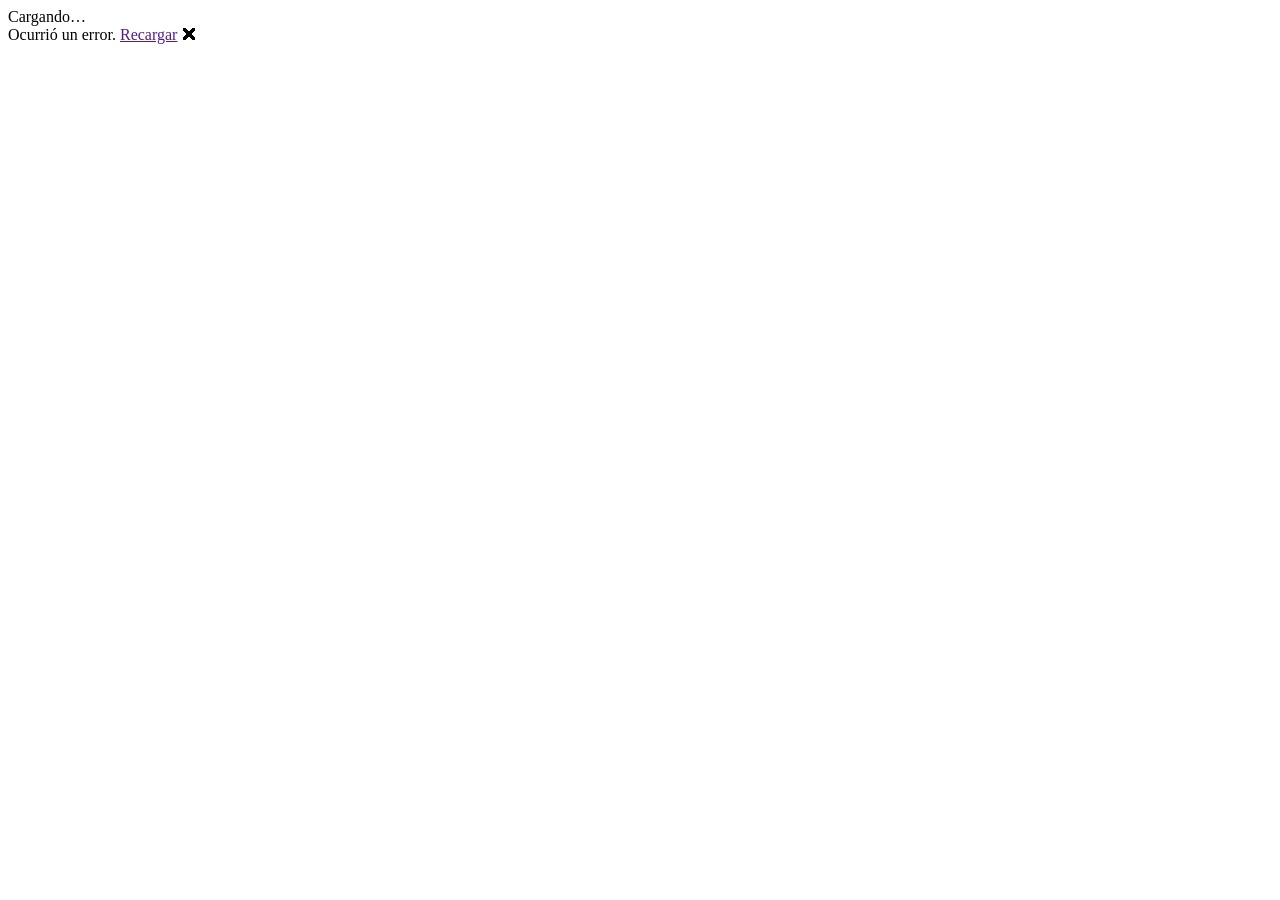
==== src/Connect4HoopsArcade.Web/wwwroot/index.html @ d57e4c07 "feat(web): design-system CSS (tokens, fonts, keyframes) and index.html" ====
<!DOCTYPE html>
<html lang="es">
<head>
    <meta charset="utf-8" />
    <meta name="viewport" content="width=device-width, initial-scale=1.0, maximum-scale=1.0, user-scalable=no" />
    <title>Connect 4 Hoops Arcade</title>
    <base href="/" />
    <link rel="stylesheet" href="css/app.css" />
    <link rel="stylesheet" href="css/board.css" />
</head>
<body>
    <div id="app">
        <div class="boot">Cargando…</div>
    </div>
    <div id="blazor-error-ui">
        Ocurrió un error. <a href="" class="reload">Recargar</a>
        <a class="dismiss">🗙</a>
    </div>
    <script src="_framework/blazor.webassembly.js"></script>
    <script src="js/arcade.js"></script>
</body>
</html>
---- src/Connect4HoopsArcade.Web/wwwroot/css/app.css ----
/* ---- Self-hosted fonts ---- */
@font-face { font-family: 'Fredoka'; font-weight: 400; src: url('../fonts/fredoka-400.woff2') format('woff2'); font-display: swap; }
@font-face { font-family: 'Fredoka'; font-weight: 500; src: url('../fonts/fredoka-500.woff2') format('woff2'); font-display: swap; }
@font-face { font-family: 'Fredoka'; font-weight: 600; src: url('../fonts/fredoka-600.woff2') format('woff2'); font-display: swap; }
@font-face { font-family: 'Fredoka'; font-weight: 700; src: url('../fonts/fredoka-700.woff2') format('woff2'); font-display: swap; }
@font-face { font-family: 'Nunito'; font-weight: 600; src: url('../fonts/nunito-600.woff2') format('woff2'); font-display: swap; }
@font-face { font-family: 'Nunito'; font-weight: 700; src: url('../fonts/nunito-700.woff2') format('woff2'); font-display: swap; }
@font-face { font-family: 'Nunito'; font-weight: 800; src: url('../fonts/nunito-800.woff2') format('woff2'); font-display: swap; }
@font-face { font-family: 'Nunito'; font-weight: 900; src: url('../fonts/nunito-900.woff2') format('woff2'); font-display: swap; }

/* ---- Design tokens ---- */
:root {
  --c-pink:   #ff2d6f;
  --c-cyan:   #22d3ee;
  --c-yellow: #ffd23f;
  --c-green:  #2ee86e;
  --c-orange: #ff8a00;
  --c-purple: #b14bff;
  --c-blue:   #3b82f6;
  --c-red:    #ff3b3b;
  --ink:      #1a1030;
  --bg:       radial-gradient(120% 90% at 50% 0%, #211a4d 0%, #120e2e 45%, #08060f 100%);
  --board:    linear-gradient(180deg, #2546ff, #1a30c4);
  --cell:     radial-gradient(circle at 38% 34%, #0a0820, #05040f);
}

* { box-sizing: border-box; }
html, body { margin: 0; padding: 0; height: 100%; }
::-webkit-scrollbar { width: 0; height: 0; }
body { background: #08060f; color: #fff; font-family: 'Nunito', system-ui, sans-serif; overflow: hidden; }
.boot { display: flex; align-items: center; justify-content: center; height: 100vh; color: #22d3ee; font-weight: 800; }
#app { height: 100vh; }
.arc-root { font-family: 'Nunito', system-ui, sans-serif; position: relative; width: 100%; height: 100vh; overflow: hidden; background: var(--bg); color: #fff; }
.font-display { font-family: 'Fredoka', system-ui, sans-serif; }

#blazor-error-ui { display: none; position: fixed; bottom: 0; left: 0; right: 0; background: #ff2d6f; color: #fff; padding: 10px; text-align: center; z-index: 100; }
#blazor-error-ui .reload, #blazor-error-ui .dismiss { color: #fff; margin-left: 8px; cursor: pointer; }

/* ---- Keyframes (verbatim from design source) ---- */
@keyframes drop { 0% { transform: translateY(-580px) scaleY(1); animation-timing-function: cubic-bezier(.5,0,.85,.4); } 50% { transform: translateY(0) scaleY(1); animation-timing-function: cubic-bezier(.2,.7,.4,1); } 57% { transform: translateY(0) scale(1.16,.82); } 66% { transform: translateY(-46px) scale(.94,1.06); animation-timing-function: cubic-bezier(.5,0,.85,.4); } 80% { transform: translateY(0) scale(1.07,.93); } 90% { transform: translateY(-14px) scale(1,1); } 100% { transform: translateY(0) scale(1,1); } }
@keyframes land { 0% { transform: scale(.25); opacity: .85; } 100% { transform: scale(2); opacity: 0; } }
@keyframes connectBadge { 0% { transform: translate(-50%,-50%) scale(.3) rotate(-10deg); } 45% { transform: translate(-50%,-50%) scale(1.18) rotate(4deg); } 65% { transform: translate(-50%,-50%) scale(.94) rotate(-2deg); } 100% { transform: translate(-50%,-50%) scale(1) rotate(0); } }
@keyframes boardWin { 0%,100% { box-shadow: 0 0 0 4px #16259e, 0 16px 0 #0f1a78, 0 24px 44px rgba(0,0,0,.5), inset 0 0 30px rgba(255,255,255,.12); } 50% { box-shadow: 0 0 0 4px #16259e, 0 16px 0 #0f1a78, 0 0 70px 10px var(--wf), inset 0 0 30px rgba(255,255,255,.12); } }
@keyframes shake { 0%,100% { transform: translateX(0); } 20% { transform: translateX(-7px); } 40% { transform: translateX(7px); } 60% { transform: translateX(-5px); } 80% { transform: translateX(5px); } }
@keyframes floatY { 0%,100% { transform: translateY(0) rotate(-6deg); } 50% { transform: translateY(-28px) rotate(6deg); } }
@keyframes ballBounce { 0%,100% { transform: translateY(0) scale(1,1); } 45% { transform: translateY(-130px) scale(.94,1.06); } 50% { transform: translateY(-138px) scale(1.04,.96); } 90% { transform: translateY(0) scale(1.08,.92); } }
@keyframes glowPulse { 0%,100% { opacity: .55; transform: scale(1); } 50% { opacity: 1; transform: scale(1.06); } }
@keyframes winPulse { 0%,100% { box-shadow: 0 0 0 0 rgba(255,255,255,.95), 0 0 22px 6px var(--wg); transform: scale(1); } 50% { box-shadow: 0 0 0 5px rgba(255,255,255,1), 0 0 40px 14px var(--wg); transform: scale(1.07); } }
@keyframes confettiFall { 0% { transform: translateY(-30px) rotate(0); opacity: 1; } 100% { transform: translateY(105vh) rotate(720deg); opacity: 1; } }
@keyframes pop { 0% { transform: scale(.55); } 60% { transform: scale(1.12); } 100% { transform: scale(1); } }
@keyframes slideUp { 0% { transform: translateY(34px); } 100% { transform: translateY(0); } }
@keyframes blink { 0%,100% { opacity: 1; } 50% { opacity: .15; } }
@keyframes scan { 0% { background-position: 0 0; } 100% { background-position: 0 22px; } }
@keyframes spin { to { transform: rotate(360deg); } }
@keyframes turnGlow { 0%,100% { box-shadow: 0 0 0 2px var(--tc), 0 0 22px -2px var(--tc); } 50% { box-shadow: 0 0 0 4px var(--tc), 0 0 48px 2px var(--tc); } }
@keyframes arrowBounce { 0%,100% { transform: translateY(0); } 50% { transform: translateY(9px); } }
@keyframes badgePulse { 0%,100% { transform: scale(1); } 50% { transform: scale(1.08); } }

/* ---- Rotate hint (portrait phones) ---- */
.rotate-hint { display: none; }
@media (orientation: portrait) and (max-width: 900px) {
  .game-screen .board-wrap { display: none !important; }
  .game-screen .rotate-hint { display: flex !important; }
}
---- src/Connect4HoopsArcade.Web/wwwroot/css/board.css ----
/* Board, cell, panel styles — populated in Phase 4. */
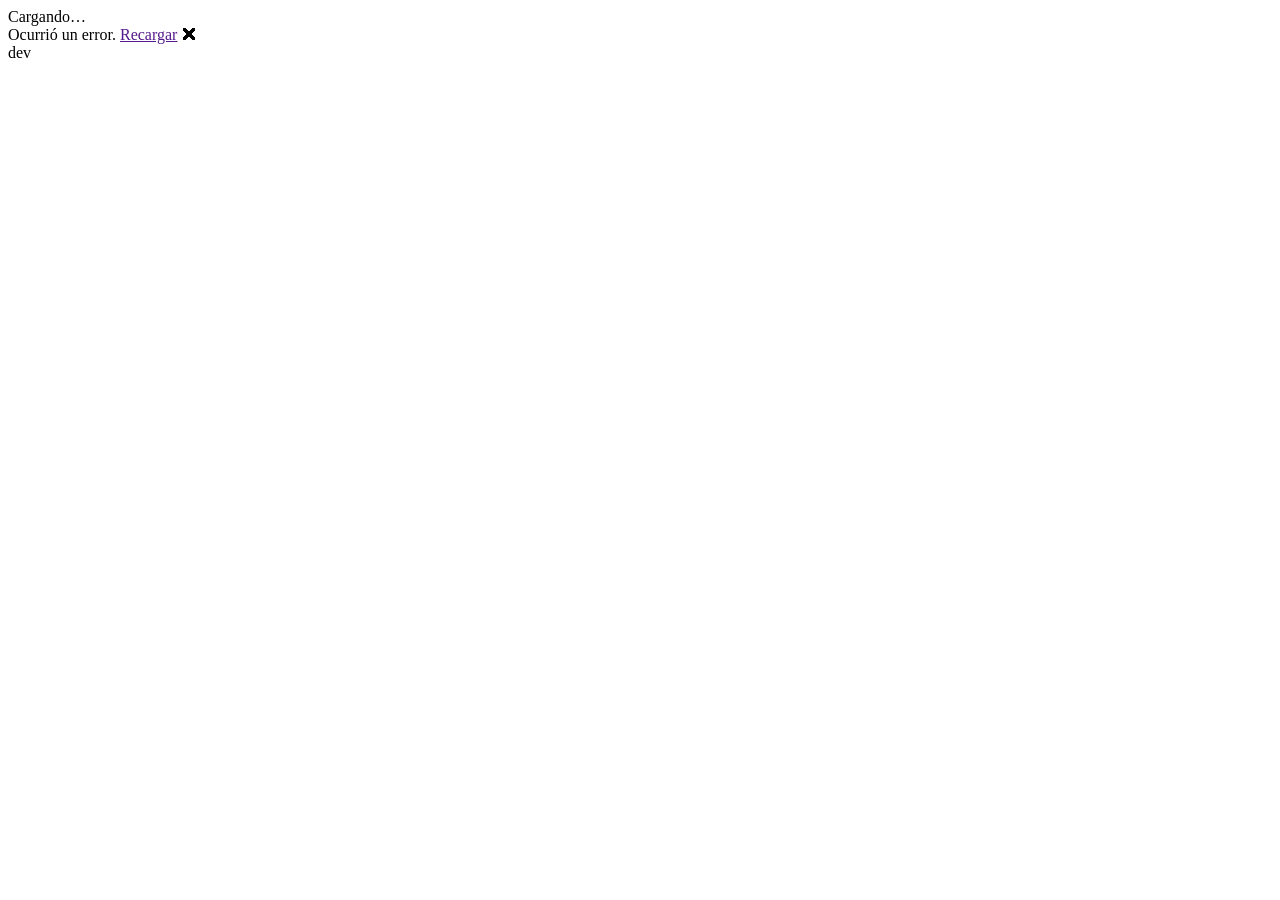
==== commit 96656c00: "feat(build): stamp a build-version tag in a dim screen corner build.sh replaces __BUILD_VERSION__ in" ====
--- a/src/Connect4HoopsArcade.Web/wwwroot/index.html
+++ b/src/Connect4HoopsArcade.Web/wwwroot/index.html
@@ -7,6 +7,7 @@
     <base href="/" />
     <link rel="stylesheet" href="css/app.css" />
     <link rel="stylesheet" href="css/board.css" />
+    <link rel="stylesheet" href="css/mobile.css" />
 </head>
 <body>
     <div id="app">
@@ -16,6 +17,8 @@
         Ocurrió un error. <a href="" class="reload">Recargar</a>
         <a class="dismiss">🗙</a>
     </div>
+    <div class="build-tag" id="build-tag">__BUILD_VERSION__</div>
+    <script>(function(){var t=document.getElementById('build-tag');if(t&&t.textContent.indexOf('__BUILD')===0)t.textContent='dev';})();</script>
     <script src="_framework/blazor.webassembly.js"></script>
     <script src="js/arcade.js"></script>
 </body>
--- a/src/Connect4HoopsArcade.Web/wwwroot/css/app.css
+++ b/src/Connect4HoopsArcade.Web/wwwroot/css/app.css
@@ -28,9 +28,9 @@
 html, body { margin: 0; padding: 0; height: 100%; }
 ::-webkit-scrollbar { width: 0; height: 0; }
 body { background: #08060f; color: #fff; font-family: 'Nunito', system-ui, sans-serif; overflow: hidden; }
-.boot { display: flex; align-items: center; justify-content: center; height: 100vh; color: #22d3ee; font-weight: 800; }
-#app { height: 100vh; }
-.arc-root { font-family: 'Nunito', system-ui, sans-serif; position: relative; width: 100%; height: 100vh; overflow: hidden; background: var(--bg); color: #fff; }
+.boot { display: flex; align-items: center; justify-content: center; height: 100vh; height: 100dvh; color: #22d3ee; font-weight: 800; }
+#app { height: 100vh; height: 100dvh; }
+.arc-root { font-family: 'Nunito', system-ui, sans-serif; position: relative; width: 100%; height: 100vh; height: 100dvh; overflow: hidden; background: var(--bg); color: #fff; }
 .font-display { font-family: 'Fredoka', system-ui, sans-serif; }
 
 #blazor-error-ui { display: none; position: fixed; bottom: 0; left: 0; right: 0; background: #ff2d6f; color: #fff; padding: 10px; text-align: center; z-index: 100; }
@@ -56,9 +56,15 @@
 @keyframes arrowBounce { 0%,100% { transform: translateY(0); } 50% { transform: translateY(9px); } }
 @keyframes badgePulse { 0%,100% { transform: scale(1); } 50% { transform: scale(1.08); } }
 
-/* ---- Rotate hint (portrait phones) ---- */
-.rotate-hint { display: none; }
-@media (orientation: portrait) and (max-width: 900px) {
-  .game-screen .board-wrap { display: none !important; }
-  .game-screen .rotate-hint { display: flex !important; }
+/* Rotate hint removed — phones use the dedicated MobileGameView. The element stays hidden if present. */
+.rotate-hint { display: none !important; }
+
+/* ---- Build/version tag (injected by build.sh from CF_PAGES_COMMIT_SHA; "dev" locally) ---- */
+.build-tag {
+  position: fixed; z-index: 200;
+  right: calc(env(safe-area-inset-right) + 5px);
+  bottom: calc(env(safe-area-inset-bottom) + 4px);
+  font-family: 'Nunito', system-ui, sans-serif; font-size: 9px; font-weight: 700;
+  color: rgba(255,255,255,.32); letter-spacing: .3px;
+  pointer-events: none; user-select: none;
 }
--- a/src/Connect4HoopsArcade.Web/wwwroot/css/board.css
+++ b/src/Connect4HoopsArcade.Web/wwwroot/css/board.css
@@ -1 +1,26 @@
 /* Board, cell, panel styles — populated in Phase 4. */
+.mode-card { cursor:pointer; width:330px; max-width:42vw; min-width:240px; padding:34px 24px; border-radius:28px; background:linear-gradient(180deg,#15294a,#0d1830); color:#fff; box-shadow:inset 0 2px 0 rgba(255,255,255,.08); transition:transform .15s, box-shadow .15s; }
+.mode-card--cyan { border:3px solid #22d3ee; box-shadow:0 0 30px rgba(34,211,238,.3), inset 0 2px 0 rgba(255,255,255,.08); }
+.mode-card--pink { border:3px solid #ff2d6f; background:linear-gradient(180deg,#3a1330,#1f0a1c); box-shadow:0 0 30px rgba(255,45,111,.3), inset 0 2px 0 rgba(255,255,255,.08); }
+.mode-card--cyan:hover { transform:translateY(-6px); box-shadow:0 0 46px rgba(34,211,238,.6); }
+.mode-card--pink:hover { transform:translateY(-6px); box-shadow:0 0 46px rgba(255,45,111,.6); }
+.pill-btn { cursor:pointer; display:flex; align-items:center; gap:8px; padding:11px 20px; border-radius:999px; border:1.5px solid rgba(255,255,255,.2); background:rgba(255,255,255,.04); color:rgba(255,255,255,.85); font-weight:800; font-size:14px; }
+.pill-btn:hover { background:rgba(255,255,255,.1); }
+.setup-label { font-size:12px; font-weight:900; color:rgba(255,255,255,.5); letter-spacing:1.5px; margin-bottom:8px; }
+.top-btn { cursor:pointer; display:flex; align-items:center; gap:7px; height:42px; padding:0 18px; border-radius:999px; border:1.5px solid rgba(255,255,255,.16); background:rgba(255,255,255,.06); color:#fff; font-weight:800; font-size:14px; }
+.top-btn--yellow { border:1.5px solid rgba(255,210,63,.5); background:rgba(255,210,63,.12); color:#ffd23f; }
+.square-btn { cursor:pointer; padding:11px 20px; border-radius:12px; border:1.5px solid rgba(255,255,255,.2); background:rgba(255,255,255,.05); color:#fff; font-weight:800; font-size:14px; }
+.square-btn:hover { background:rgba(255,255,255,.1); }
+.set-row { display:flex; align-items:center; gap:16px; padding:16px 20px; border-radius:18px; background:rgba(255,255,255,.05); border:1.5px solid rgba(255,255,255,.1); }
+.set-ico { font-size:26px; width:32px; text-align:center; }
+.set-name { flex:none; width:140px; font-weight:800; font-size:16px; }
+.set-val { flex:none; width:48px; text-align:right; font-family:'Fredoka',sans-serif; font-weight:700; font-size:20px; color:#ffd23f; }
+.seg-btn { cursor:pointer; padding:9px 18px; border-radius:12px; border:2px solid rgba(255,255,255,.15); background:rgba(255,255,255,.03); color:#fff; font-weight:800; font-size:14px; }
+.seg-btn--on { border-color:#ffd23f; background:rgba(255,210,63,.18); color:#ffd23f; }
+.cpu-level-sel { display:flex; align-items:center; gap:8px; margin-top:4px; }
+.cpu-level-arrow { cursor:pointer; width:34px; height:34px; flex:none; border-radius:10px; border:1.5px solid rgba(255,255,255,.2); background:rgba(255,255,255,.06); color:#fff; font-size:14px; font-weight:900; display:flex; align-items:center; justify-content:center; }
+.cpu-level-arrow:disabled { opacity:.3; cursor:default; }
+.cpu-level-name { flex:1; text-align:center; font-family:'Fredoka',sans-serif; font-weight:700; font-size:20px; color:#ffd23f; white-space:nowrap; }
+.starter-toggle { display:flex; align-items:center; gap:6px; margin-top:8px; }
+.starter-label { flex:none; font-size:10px; font-weight:900; color:rgba(255,255,255,.5); letter-spacing:1px; }
+.starter-toggle .seg-btn { padding:6px 12px; font-size:13px; }
--- a/src/Connect4HoopsArcade.Web/wwwroot/css/mobile.css
+++ b/src/Connect4HoopsArcade.Web/wwwroot/css/mobile.css
@@ -0,0 +1,92 @@
+/* ===== Mobile layout (consumed by MobileGameView / MobilePlayerSetup) ===== */
+
+/* ---- In-game ---- */
+.mob-game {
+  position: absolute; inset: 0; z-index: 5;
+  display: flex; flex-direction: column;
+  padding: calc(env(safe-area-inset-top) + 8px) calc(env(safe-area-inset-right) + 10px)
+           calc(env(safe-area-inset-bottom) + 8px) calc(env(safe-area-inset-left) + 10px);
+  gap: 8px; min-height: 0;
+}
+
+.mob-scoreboard {
+  flex: none; display: flex; align-items: center; gap: 8px;
+  width: 100%; padding: 7px 10px; border-radius: 14px; cursor: pointer;
+  border: 1.5px solid rgba(255,255,255,.14);
+  background: linear-gradient(90deg, rgba(34,211,238,.14), rgba(255,45,111,.14));
+  color: #fff; font-family: 'Nunito', system-ui, sans-serif;
+}
+.mob-scoreboard:active { filter: brightness(1.15); }
+.mob-sb-side { display: flex; align-items: center; gap: 7px; flex: 1; min-width: 0; opacity: .55; transition: opacity .2s; }
+.mob-sb-side.right { justify-content: flex-end; }
+.mob-sb-side.on { opacity: 1; }
+.mob-sb-ava { width: 34px; height: 34px; flex: none; }
+.mob-sb-meta { display: flex; flex-direction: column; line-height: 1; min-width: 0; }
+.mob-sb-meta.right { align-items: flex-end; }
+.mob-sb-name { font-weight: 800; font-size: 13px; max-width: 90px; overflow: hidden; text-overflow: ellipsis; white-space: nowrap; }
+.mob-sb-score { font-family: 'Fredoka', sans-serif; font-weight: 700; font-size: 20px; color: #fff; }
+.mob-sb-mid { flex: none; text-align: center; font-size: 10px; font-weight: 900; color: #ffd23f; letter-spacing: .5px; display: flex; flex-direction: column; align-items: center; gap: 1px; }
+.mob-sb-grip { color: rgba(255,255,255,.4); font-size: 11px; }
+
+.mob-board-area { flex: 1; min-height: 0; display: flex; align-items: center; justify-content: center; }
+/* Board keeps a fixed 7:6 ratio (deterministic height) so the flex:1 cells fill exactly and never
+   overflow; width/height both fit the available area; max-height is the safety net. */
+.mob-board-area > * {
+  width: min(100%, calc((100dvh - 200px) * 7 / 6));
+  max-width: 100%;
+  aspect-ratio: 7 / 6;
+  max-height: 100%;
+}
+
+.mob-narrator { flex: none; display: flex; justify-content: center; }
+.mob-narrator > * { margin-top: 0 !important; }
+.mob-narrator :where(span) { white-space: normal !important; }
+
+/* ---- Action sheet ---- */
+.mob-scrim { position: absolute; inset: 0; z-index: 40; background: rgba(4,3,10,.5); animation: pop .15s ease; }
+.mob-sheet {
+  position: absolute; z-index: 41; left: 10px; right: 10px;
+  bottom: calc(env(safe-area-inset-bottom) + 10px);
+  background: #161031; border: 1px solid rgba(255,255,255,.2); border-radius: 16px;
+  padding: 12px; display: flex; flex-direction: column; gap: 8px;
+  box-shadow: 0 -12px 30px rgba(0,0,0,.6); animation: slideUp .25s ease;
+}
+.mob-sheet-grip { width: 38px; height: 4px; border-radius: 2px; background: rgba(255,255,255,.25); margin: 0 auto 4px; }
+.mob-sheet-item { cursor: pointer; text-align: left; font-weight: 800; font-size: 16px; color: #fff;
+  background: rgba(255,255,255,.07); border: 1px solid rgba(255,255,255,.12); border-radius: 11px; padding: 13px 14px; }
+.mob-sheet-item:disabled { opacity: .4; }
+.mob-sheet-item.cancel { text-align: center; color: rgba(255,255,255,.6); background: transparent; border-color: transparent; }
+
+/* ---- Mobile setup ---- */
+.mob-setup { position: absolute; inset: 0; z-index: 5; display: flex; flex-direction: column;
+  padding: calc(env(safe-area-inset-top) + 10px) calc(env(safe-area-inset-right) + 12px)
+           calc(env(safe-area-inset-bottom) + 10px) calc(env(safe-area-inset-left) + 12px);
+  gap: 10px; min-height: 0; animation: slideUp .4s ease; }
+.mob-setup-head { flex: none; display: flex; align-items: center; justify-content: space-between; }
+.mob-setup-title { font-weight: 700; font-size: 20px; }
+.mob-tabs { flex: none; display: flex; gap: 8px; }
+.mob-tab { flex: 1; cursor: pointer; font-weight: 900; font-size: 13px; padding: 9px; border-radius: 11px;
+  background: rgba(255,255,255,.05); border: 1.5px solid rgba(255,255,255,.12); color: rgba(255,255,255,.55); }
+.mob-tab.on { background: rgba(34,211,238,.18); border-color: #22d3ee; color: #bdf3fb; }
+.mob-setup-body { flex: 1; min-height: 0; overflow: auto; display: flex; justify-content: center; }
+.mob-setup-body > * { width: 100%; max-width: 460px; }
+.mob-setup-foot { flex: none; display: flex; flex-direction: column; align-items: center; gap: 8px; }
+.mob-warn { display: flex; align-items: center; gap: 8px; padding: 8px 16px; border-radius: 999px;
+  background: rgba(255,45,111,.16); border: 1.5px solid #ff2d6f; color: #ffd0de; font-weight: 800; font-size: 13px; }
+.mob-play { cursor: pointer; width: 100%; max-width: 460px; padding: 15px; border-radius: 999px; border: none;
+  background: linear-gradient(180deg,#ffd23f,#f5a700); box-shadow: 0 6px 0 #c98800; color: #1a1030;
+  font-weight: 700; font-size: 24px; letter-spacing: 1px; }
+.mob-play:disabled { background: rgba(255,255,255,.12); box-shadow: none; color: rgba(255,255,255,.5); opacity: .6; }
+
+.mob-cpu-box { flex: none; display: flex; flex-direction: column; gap: 6px; width: 100%; max-width: 460px;
+  padding: 8px 12px; border-radius: 14px;
+  background: rgba(255,210,63,.12); border: 1.5px solid rgba(255,210,63,.5); }
+.mob-cpu-row { display: flex; align-items: center; gap: 10px; }
+.mob-cpu-box-label { flex: none; font-weight: 900; font-size: 12px; color: #ffd23f; letter-spacing: .5px; }
+.mob-cpu-box .cpu-level-sel { flex: 1; margin-top: 0; }
+.mob-cpu-box .starter-toggle { margin-top: 0; }
+
+/* ---- Simple screens / modals on small viewports ---- */
+@media (max-width: 767px), (orientation: landscape) and (max-height: 480px) {
+  .modal-card { max-width: 92vw !important; max-height: 88dvh !important; overflow: auto !important; }
+}
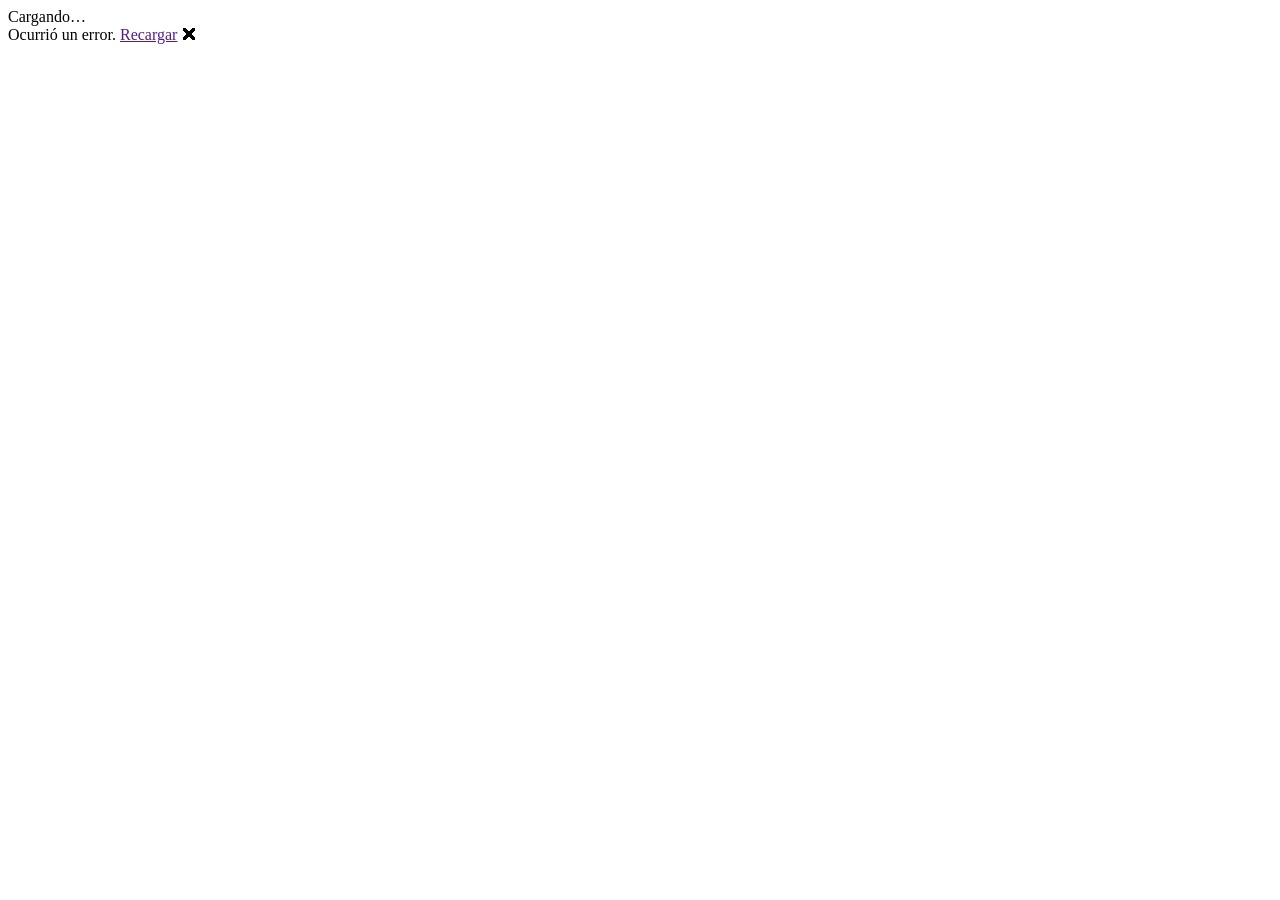
==== commit 39937888: "fix(web): UX cleanup batch (fullscreen→settings, click sfx, CPU setup, Inicio btn) - (1) Fullscreen:" ====
--- a/src/Connect4HoopsArcade.Web/wwwroot/index.html
+++ b/src/Connect4HoopsArcade.Web/wwwroot/index.html
@@ -8,6 +8,13 @@
     <link rel="stylesheet" href="css/app.css" />
     <link rel="stylesheet" href="css/board.css" />
     <link rel="stylesheet" href="css/mobile.css" />
+    <link rel="manifest" href="manifest.webmanifest" />
+    <meta name="theme-color" content="#0b0a1f" />
+    <meta name="mobile-web-app-capable" content="yes" />
+    <meta name="apple-mobile-web-app-capable" content="yes" />
+    <meta name="apple-mobile-web-app-status-bar-style" content="black-translucent" />
+    <meta name="apple-mobile-web-app-title" content="4cHoops" />
+    <link rel="apple-touch-icon" href="apple-touch-icon.png" />
 </head>
 <body>
     <div id="app">
@@ -17,9 +24,38 @@
         Ocurrió un error. <a href="" class="reload">Recargar</a>
         <a class="dismiss">🗙</a>
     </div>
-    <div class="build-tag" id="build-tag">__BUILD_VERSION__</div>
-    <script>(function(){var t=document.getElementById('build-tag');if(t&&t.textContent.indexOf('__BUILD')===0)t.textContent='dev';})();</script>
+    <script>window.__build = '__BUILD_VERSION__'; window.getBuild = function () { var b = window.__build; return (b && b.indexOf('__BUILD') !== 0) ? b : 'dev'; };</script>
     <script src="_framework/blazor.webassembly.js"></script>
     <script src="js/arcade.js"></script>
+    <script>
+      (function () {
+        if (!('serviceWorker' in navigator)) return;
+        function toast(msg, isUpdate) {
+          var t = document.createElement('div');
+          t.textContent = msg;
+          t.style.cssText = 'position:fixed;left:50%;bottom:calc(env(safe-area-inset-bottom) + 16px);'
+            + 'transform:translateX(-50%);z-index:9999;max-width:90vw;background:#161031;color:#fff;'
+            + 'border:1.5px solid ' + (isUpdate ? '#ffd23f' : '#2ee86e') + ';border-radius:999px;'
+            + 'padding:11px 18px;font:700 14px/1.2 system-ui,sans-serif;box-shadow:0 8px 24px rgba(0,0,0,.5);'
+            + 'text-align:center;' + (isUpdate ? 'cursor:pointer;' : '');
+          if (isUpdate) t.addEventListener('click', function () { location.reload(); });
+          document.body.appendChild(t);
+          if (!isUpdate) setTimeout(function () { t.remove(); }, 4000);
+        }
+        function track(sw) {
+          if (!sw || sw.__c4tracked) return;   // dedupe: installing-check and updatefound can both reference it
+          sw.__c4tracked = true;
+          sw.addEventListener('statechange', function () {
+            if (sw.state !== 'installed') return;
+            if (navigator.serviceWorker.controller) toast('Hay una actualización — toca para recargar', true);
+            else toast('✓ Listo para jugar sin conexión', false);
+          });
+        }
+        navigator.serviceWorker.register('service-worker.js').then(function (reg) {
+          track(reg.installing);   // already installing when register() resolved (updatefound may fire before this handler)
+          reg.addEventListener('updatefound', function () { track(reg.installing); });
+        }).catch(function () { /* registration failed: the app still works online */ });
+      })();
+    </script>
 </body>
 </html>
--- a/src/Connect4HoopsArcade.Web/wwwroot/css/mobile.css
+++ b/src/Connect4HoopsArcade.Web/wwwroot/css/mobile.css
@@ -90,3 +90,56 @@
 @media (max-width: 767px), (orientation: landscape) and (max-height: 480px) {
   .modal-card { max-width: 92vw !important; max-height: 88dvh !important; overflow: auto !important; }
 }
+
+/* ---- In-game: landscape (phone rotated) ---- */
+.mob-game.landscape { flex-direction: row; align-items: stretch; gap: 10px; }
+
+/* Narrow left column: as small as legibility allows so the board gets the rest. */
+.mob-game.landscape .mob-side {
+  flex: 0 0 auto; width: clamp(122px, 26vw, 190px);
+  display: flex; flex-direction: column; gap: 8px; min-height: 0;
+}
+
+/* Compact, vertically-stacked scoreboard in the column. */
+.mob-game.landscape .mob-scoreboard { flex: none; flex-direction: column; gap: 6px; padding: 8px; }
+.mob-game.landscape .mob-sb-side,
+.mob-game.landscape .mob-sb-side.right { justify-content: center; opacity: 1; }
+.mob-game.landscape .mob-sb-meta,
+.mob-game.landscape .mob-sb-meta.right { align-items: center; }
+.mob-game.landscape .mob-sb-name { max-width: none; }
+
+.mob-game.landscape .mob-side-narrator { flex: 1; min-height: 0; display: flex; align-items: center; }
+.mob-game.landscape .mob-side-narrator > * { margin-top: 0 !important; }
+.mob-game.landscape .mob-side-narrator :where(span) { white-space: normal !important; }
+
+.mob-game.landscape .mob-side-actions { flex: none; display: flex; flex-direction: column; gap: 6px; }
+.mob-side-btn {
+  cursor: pointer; text-align: center; font-weight: 800; font-size: 13px; color: #fff;
+  background: rgba(255,255,255,.07); border: 1px solid rgba(255,255,255,.12);
+  border-radius: 10px; padding: 9px 8px;
+}
+.mob-side-btn:disabled { opacity: .4; }
+
+/* Board fills all remaining width; height-driven so it stays as big as possible at 7:6. */
+.mob-game.landscape .mob-board-area { flex: 1; min-width: 0; }
+.mob-game.landscape .mob-board-area > * {
+  height: 100%; width: auto; max-width: 100%; aspect-ratio: 7 / 6;
+}
+
+/* ---- Result modals (victory / draw) ---- */
+/* The content column scrolls inside the overlay so the buttons are always reachable, even when the
+   content is taller than the viewport (e.g. phone landscape). Applies in every orientation. */
+.result-body { max-height: 100%; overflow-y: auto; }
+
+/* Landscape phone (short height): compact the big victory/draw content so it fits without scrolling. */
+@media (orientation: landscape) and (max-height: 600px) {
+  .result-modal { padding: 8px !important; }
+  .result-title { font-size: clamp(20px, 7vh, 40px) !important; -webkit-text-stroke-width: 2px !important; }
+  .result-ava { width: min(110px, 24vh) !important; height: min(110px, 24vh) !important; margin: 6px 0 !important; }
+  .result-ava-row { margin: 6px 0 !important; }
+  .result-name { font-size: clamp(16px, 5vh, 28px) !important; }
+  .result-vs { font-size: clamp(18px, 5vh, 32px) !important; }
+  .result-score { font-size: 14px !important; margin-top: 2px !important; }
+  .result-actions { margin-top: 12px !important; gap: 8px !important; }
+  .result-actions > button { padding: 9px 18px !important; font-size: 15px !important; box-shadow: none !important; }
+}
